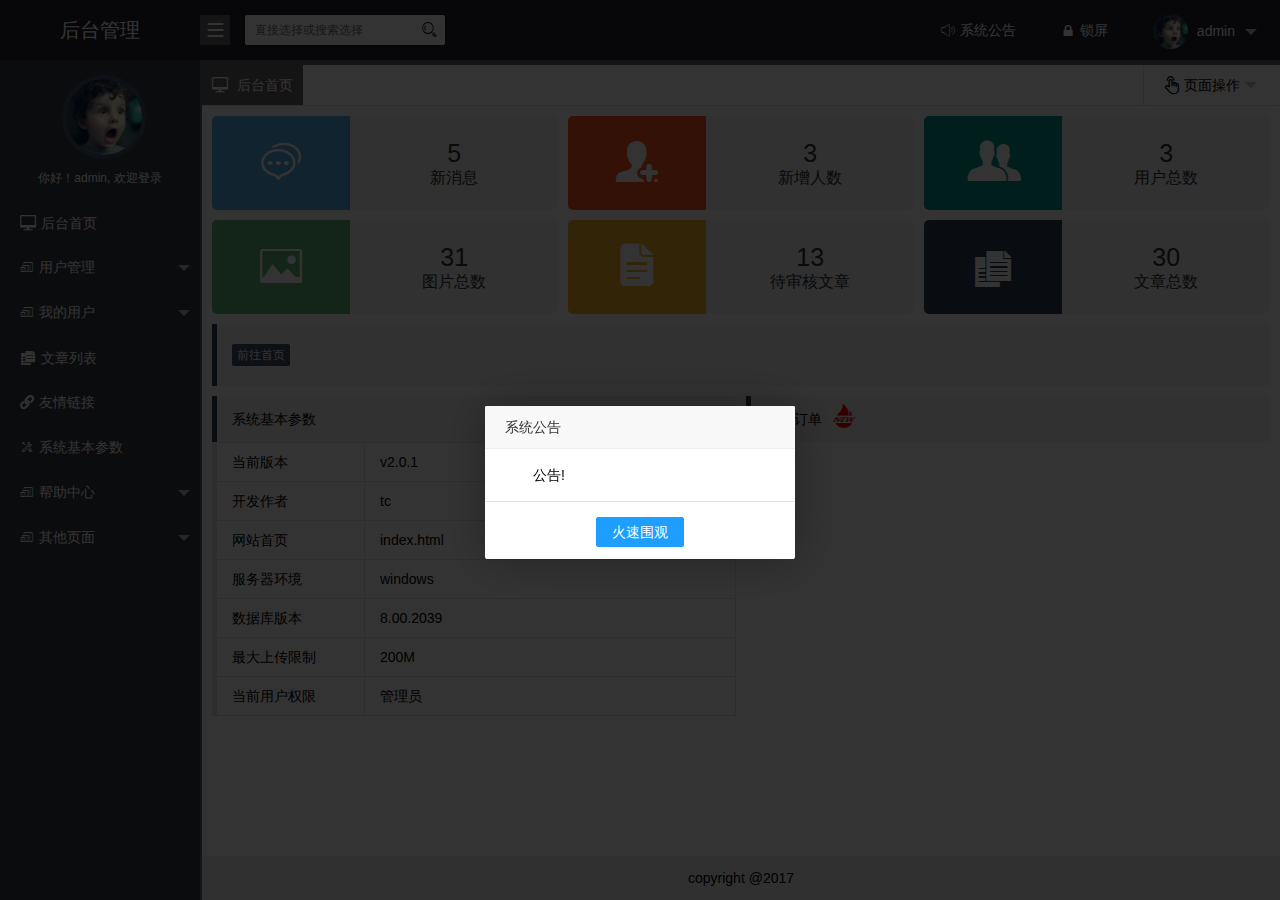
==== ladmin/index.html @ b46e9833 "ladmin" ====
<!DOCTYPE html>
<html>
<head>
	<meta charset="utf-8">
	<title>后台管理</title>
	<meta name="renderer" content="webkit">
	<meta http-equiv="X-UA-Compatible" content="IE=edge,chrome=1">
	<meta http-equiv="Access-Control-Allow-Origin" content="*">
	<meta name="viewport" content="width=device-width, initial-scale=1, maximum-scale=1">
	<meta name="apple-mobile-web-app-status-bar-style" content="black">
	<meta name="apple-mobile-web-app-capable" content="yes">
	<meta name="format-detection" content="telephone=no">
	<link rel="icon" href="favicon.ico">
	<link rel="stylesheet" href="layui/css/layui.css" media="all" />
	<link rel="stylesheet" href="css/font.css" media="all" />
	<link rel="stylesheet" href="css/main.css" media="all" />
</head>
<body class="main_body">
	<div class="layui-layout layui-layout-admin">
		<!-- 顶部 -->
		<div class="layui-header header">
			<div class="layui-main">
				<a href="#" class="logo">后台管理</a>
				<!-- 显示/隐藏菜单 -->
				<a href="javascript:;" class="iconfont hideMenu icon-menu1"></a>
				<!-- 搜索 -->
				<div class="layui-form component">
			        <select name="modules" lay-verify="required" lay-search="">
						<option value="">直接选择或搜索选择</option>
						<option value="1">layer</option>
						<option value="2">form</option>
						<option value="3">layim</option>
						<option value="4">element</option>
						<option value="5">laytpl</option>
						<option value="6">upload</option>
						<option value="7">laydate</option>
						<option value="8">laypage</option>
						<option value="9">flow</option>
						<option value="10">util</option>
						<option value="11">code</option>
						<option value="12">tree</option>
						<option value="13">layedit</option>
						<option value="14">nav</option>
						<option value="15">tab</option>
						<option value="16">table</option>
						<option value="17">select</option>
						<option value="18">checkbox</option>
						<option value="19">switch</option>
						<option value="20">radio</option>
			        </select>
			        <i class="layui-icon">&#xe615;</i>
			    </div>
			    <!-- 天气信息 -->
			    <div class="weather" pc>
			    	<div id="tp-weather-widget"></div>
					<script>(function(T,h,i,n,k,P,a,g,e){g=function(){P=h.createElement(i);a=h.getElementsByTagName(i)[0];P.src=k;P.charset="utf-8";P.async=1;a.parentNode.insertBefore(P,a)};T["ThinkPageWeatherWidgetObject"]=n;T[n]||(T[n]=function(){(T[n].q=T[n].q||[]).push(arguments)});T[n].l=+new Date();if(T.attachEvent){T.attachEvent("onload",g)}else{T.addEventListener("load",g,false)}}(window,document,"script","tpwidget","//widget.seniverse.com/widget/chameleon.js"))</script>
					<script>tpwidget("init", {
					    "flavor": "slim",
					    "location": "WX4FBXXFKE4F",
					    "geolocation": "enabled",
					    "language": "zh-chs",
					    "unit": "c",
					    "theme": "chameleon",
					    "container": "tp-weather-widget",
					    "bubble": "disabled",
					    "alarmType": "badge",
					    "color": "#FFFFFF",
					    "uid": "U9EC08A15F",
					    "hash": "039da28f5581f4bcb5c799fb4cdfb673"
					});
					tpwidget("show");</script>
			    </div>
			    <!-- 顶部右侧菜单 -->
			    <ul class="layui-nav top_menu">
			    	<li class="layui-nav-item showNotice" id="showNotice" pc>
						<a href="javascript:;"><i class="iconfont icon-gonggao"></i><cite>系统公告</cite></a>
					</li>
			    	<li class="layui-nav-item" mobile>
			    		<a href="javascript:;" class="mobileAddTab" data-url="page/user/changePwd.html"><i class="iconfont icon-shezhi1" data-icon="icon-shezhi1"></i><cite>设置</cite></a>
			    	</li>
			    	<li class="layui-nav-item" mobile>
			    		<a href="page/login/login.html" class="signOut"><i class="iconfont icon-loginout"></i> 退出</a>
			    	</li>
					<li class="layui-nav-item lockcms" pc>
						<a href="javascript:;"><i class="iconfont icon-lock1"></i><cite>锁屏</cite></a>
					</li>
					<li class="layui-nav-item" pc>
						<a href="javascript:;">
							<img src="images/face.jpg" class="layui-circle" width="35" height="35">
							<cite>admin</cite>
						</a>
						<dl class="layui-nav-child">
							<dd><a href="javascript:;" data-url="page/user/userInfo.html"><i class="iconfont icon-zhanghu" data-icon="icon-zhanghu"></i><cite>个人资料</cite></a></dd>
							<dd><a href="javascript:;" data-url="page/user/changePwd.html"><i class="iconfont icon-shezhi1" data-icon="icon-shezhi1"></i><cite>修改密码</cite></a></dd>
							<dd><a href="javascript:;" class="changeSkin"><i class="iconfont icon-huanfu"></i><cite>更换皮肤</cite></a></dd>
							<dd><a href="page/login/login.html" class="signOut"><i class="iconfont icon-loginout"></i><cite>退出</cite></a></dd>
						</dl>
					</li>
				</ul>
			</div>
		</div>
		<!-- 左侧导航 -->
		<div class="layui-side layui-bg-black">
			<div class="user-photo">
				<a class="img" title="我的头像" ><img src="images/face.jpg"></a>
				<p>你好！<span class="userName">admin</span>, 欢迎登录</p>
			</div>
			<div class="navBar layui-side-scroll"></div>
		</div>
		<!-- 右侧内容 -->
		<div class="layui-body layui-form">
			<div class="layui-tab marg0" lay-filter="bodyTab" id="top_tabs_box">
				<ul class="layui-tab-title top_tab" id="top_tabs">
					<li class="layui-this" lay-id=""><i class="iconfont icon-computer"></i> <cite>后台首页</cite></li>
				</ul>
				<ul class="layui-nav closeBox">
				  <li class="layui-nav-item">
				    <a href="javascript:;"><i class="iconfont icon-caozuo"></i> 页面操作</a>
				    <dl class="layui-nav-child">
					  <dd><a href="javascript:;" class="refresh refreshThis"><i class="layui-icon">&#x1002;</i> 刷新当前</a></dd>
				      <dd><a href="javascript:;" class="closePageOther"><i class="iconfont icon-prohibit"></i> 关闭其他</a></dd>
				      <dd><a href="javascript:;" class="closePageAll"><i class="iconfont icon-guanbi"></i> 关闭全部</a></dd>
				    </dl>
				  </li>
				</ul>
				<div class="layui-tab-content clildFrame">
					<div class="layui-tab-item layui-show">
						<iframe src="page/main.html"></iframe>
					</div>
				</div>
			</div>
		</div>
		<!-- 底部 -->
		<div class="layui-footer footer">
			<p>copyright @2017</p>
		</div>
	</div>
	
	<!-- 移动导航 -->
	<div class="site-tree-mobile layui-hide"><i class="layui-icon">&#xe602;</i></div>
	<div class="site-mobile-shade"></div>

	<script type="text/javascript" src="layui/layui.js"></script>
	<script type="text/javascript" src="js/leftNav.js"></script>
	<script type="text/javascript" src="js/index.js"></script>
</body>
</html>
---- ladmin/layui/css/layui.css ----
/** layui-v1.0.9_rls MIT License By http://www.layui.com */
 .layui-laypage a,a{text-decoration:none}.layui-btn,.layui-inline,img{vertical-align:middle}.layui-btn,.layui-unselect{-webkit-user-select:none;-ms-user-select:none;-moz-user-select:none}.layui-btn,.layui-tree li i,.layui-unselect{-moz-user-select:none}blockquote,body,button,dd,div,dl,dt,form,h1,h2,h3,h4,h5,h6,input,li,ol,p,pre,td,textarea,th,ul{margin:0;padding:0;-webkit-tap-highlight-color:rgba(0,0,0,0)}a:active,a:hover{outline:0}img{display:inline-block;border:none}li{list-style:none}table{border-collapse:collapse;border-spacing:0}h1,h2,h3{font-size:14px;font-weight:400}h4,h5,h6{font-size:100%;font-weight:400}button,input,optgroup,option,select,textarea{font-family:inherit;font-size:inherit;font-style:inherit;font-weight:inherit;outline:0}pre{white-space:pre-wrap;white-space:-moz-pre-wrap;white-space:-pre-wrap;white-space:-o-pre-wrap;word-wrap:break-word}::-webkit-scrollbar{width:10px;height:10px}::-webkit-scrollbar-button:vertical{display:none}::-webkit-scrollbar-corner,::-webkit-scrollbar-track{background-color:#e2e2e2}::-webkit-scrollbar-thumb{border-radius:0;background-color:rgba(0,0,0,.3)}::-webkit-scrollbar-thumb:vertical:hover{background-color:rgba(0,0,0,.35)}::-webkit-scrollbar-thumb:vertical:active{background-color:rgba(0,0,0,.38)}@font-face{font-family:layui-icon;src:url(../font/iconfont.eot?v=1.0.9);src:url(../font/iconfont.eot?v=1.0.9#iefix) format('embedded-opentype'),url(../font/iconfont.svg?v=1.0.9#iconfont) format('svg'),url(../font/iconfont.woff?v=1.0.9) format('woff'),url(../font/iconfont.ttf?v=1.0.9) format('truetype')}.layui-icon{font-family:layui-icon!important;font-size:16px;font-style:normal;-webkit-font-smoothing:antialiased;-moz-osx-font-smoothing:grayscale}body{line-height:24px;font:14px Helvetica Neue,Helvetica,PingFang SC,\5FAE\8F6F\96C5\9ED1,Tahoma,Arial,sans-serif}hr{height:1px;margin:10px 0;border:0;background-color:#e2e2e2;clear:both}a{color:#333}a:hover{color:#777}a cite{font-style:normal;*cursor:pointer}.layui-box,.layui-box *{-webkit-box-sizing:content-box!important;-moz-box-sizing:content-box!important;box-sizing:content-box!important}.layui-border-box,.layui-border-box *{-webkit-box-sizing:border-box!important;-moz-box-sizing:border-box!important;box-sizing:border-box!important}.layui-clear{clear:both;*zoom:1}.layui-clear:after{content:'\20';clear:both;*zoom:1;display:block;height:0}.layui-inline{position:relative;display:inline-block;*display:inline;*zoom:1}.layui-edge{position:absolute;width:0;height:0;border-style:dashed;border-color:transparent;overflow:hidden}.layui-elip{text-overflow:ellipsis;overflow:hidden;white-space:nowrap}.layui-disabled,.layui-disabled:hover{color:#d2d2d2!important;cursor:not-allowed!important}.layui-circle{border-radius:100%}.layui-show{display:block!important}.layui-hide{display:none!important}.layui-main{position:relative;width:1140px;margin:0 auto}.layui-header{position:relative;z-index:1000;height:60px}.layui-header a:hover{transition:all .5s;-webkit-transition:all .5s}.layui-side{position:fixed;top:0;bottom:0;z-index:999;width:200px;overflow-x:hidden}.layui-side-scroll{width:220px;height:100%;overflow-x:hidden}.layui-body{position:absolute;left:200px;right:0;top:0;bottom:0;z-index:998;width:auto;overflow:hidden;overflow-y:auto;-webkit-box-sizing:border-box;-moz-box-sizing:border-box;box-sizing:border-box}.layui-layout-admin .layui-header{background-color:#23262E}.layui-layout-admin .layui-side{top:60px;width:200px;overflow-x:hidden}.layui-layout-admin .layui-body{top:60px;bottom:44px}.layui-layout-admin .layui-main{width:auto;margin:0 15px}.layui-layout-admin .layui-footer{position:fixed;left:200px;right:0;bottom:0;height:44px;background-color:#eee}.layui-btn,.layui-input,.layui-select,.layui-textarea,.layui-upload-button{outline:0;-webkit-transition:border-color .3s cubic-bezier(.65,.05,.35,.5);transition:border-color .3s cubic-bezier(.65,.05,.35,.5);-webkit-box-sizing:border-box!important;-moz-box-sizing:border-box!important;box-sizing:border-box!important}.layui-elem-quote{margin-bottom:10px;padding:15px;line-height:22px;border-left:5px solid #2F4056;border-radius:0 2px 2px 0;background-color:#f2f2f2}.layui-quote-nm{border-color:#e2e2e2;border-style:solid;border-width:1px 1px 1px 5px;background:0 0}.layui-elem-field{margin-bottom:10px;padding:0;border:1px solid #e2e2e2}.layui-elem-field legend{margin-left:20px;padding:0 10px;font-size:20px;font-weight:300}.layui-field-title{margin:10px 0 20px;border:none;border-top:1px solid #e2e2e2}.layui-field-box{padding:10px 15px}.layui-field-title .layui-field-box{padding:10px 0}.layui-progress{position:relative;height:6px;border-radius:20px;background-color:#e2e2e2}.layui-progress-bar{position:absolute;width:0;max-width:100%;height:6px;border-radius:20px;text-align:right;background-color:#5FB878;transition:all .3s;-webkit-transition:all .3s}.layui-progress-big,.layui-progress-big .layui-progress-bar{height:18px;line-height:18px}.layui-progress-text{position:relative;top:-18px;line-height:18px;font-size:12px;color:#666}.layui-progress-big .layui-progress-text{position:static;padding:0 10px;color:#fff}.layui-collapse{border:1px solid #e2e2e2;border-radius:2px}.layui-colla-item{border-top:1px solid #e2e2e2}.layui-colla-item:first-child{border-top:none}.layui-colla-title{position:relative;height:42px;line-height:42px;padding:0 15px 0 35px;color:#333;background-color:#f2f2f2;cursor:pointer}.layui-colla-content{display:none;padding:10px 15px;line-height:22px;border-top:1px solid #e2e2e2;color:#666}.layui-colla-icon{position:absolute;left:15px;top:0;font-size:14px}.layui-bg-red{background-color:#FF5722}.layui-bg-orange{background-color:#F7B824}.layui-bg-green{background-color:#2F4056}.layui-bg-cyan{background-color:#2F4056}.layui-bg-blue{background-color:#1E9FFF}.layui-bg-black{background-color:#393D49}.layui-bg-gray{background-color:#eee}.layui-word-aux{font-size:12px;color:#999;padding:0 5px}.layui-btn{display:inline-block;height:38px;line-height:38px;padding:0 18px;background-color:#2F4056;color:#fff;white-space:nowrap;text-align:center;font-size:14px;border:none;border-radius:2px;cursor:pointer;opacity:.9;filter:alpha(opacity=90)}.layui-btn:hover{opacity:.8;filter:alpha(opacity=80);color:#fff}.layui-btn:active{opacity:1;filter:alpha(opacity=100)}.layui-btn+.layui-btn{margin-left:10px}.layui-btn-radius{border-radius:100px}.layui-btn .layui-icon{font-size:18px;vertical-align:bottom}.layui-btn-primary{border:1px solid #C9C9C9;background-color:#fff;color:#555}.layui-btn-primary:hover{border-color:#2F4056;color:#333}.layui-btn-normal{background-color:#1E9FFF}.layui-btn-warm{background-color:#F7B824}.layui-btn-danger{background-color:#FF5722}.layui-btn-disabled,.layui-btn-disabled:active,.layui-btn-disabled:hover{border:1px solid #e6e6e6;background-color:#FBFBFB;color:#C9C9C9;cursor:not-allowed;opacity:1}.layui-btn-big{height:44px;line-height:44px;padding:0 25px;font-size:16px}.layui-btn-small{height:30px;line-height:30px;padding:0 10px;font-size:12px}.layui-btn-small i{font-size:16px!important}.layui-btn-mini{height:22px;line-height:22px;padding:0 5px;font-size:12px}.layui-btn-mini i{font-size:14px!important}.layui-btn-group{display:inline-block;vertical-align:middle;font-size:0}.layui-btn-group .layui-btn{margin-left:0!important;margin-right:0!important;border-left:1px solid rgba(255,255,255,.5);border-radius:0}.layui-btn-group .layui-btn-primary{border-left:none}.layui-btn-group .layui-btn-primary:hover{border-color:#C9C9C9;color:#2F4056}.layui-btn-group .layui-btn:first-child{border-left:none;border-radius:2px 0 0 2px}.layui-btn-group .layui-btn-primary:first-child{border-left:1px solid #c9c9c9}.layui-btn-group .layui-btn:last-child{border-radius:0 2px 2px 0}.layui-btn-group .layui-btn+.layui-btn{margin-left:0}.layui-btn-group+.layui-btn-group{margin-left:10px}.layui-input,.layui-select,.layui-textarea{height:38px;line-height:38px;line-height:36px\9;border:1px solid #e6e6e6;background-color:#fff;border-radius:2px}.layui-form-label,.layui-form-mid,.layui-textarea{line-height:20px;position:relative}.layui-input,.layui-textarea{display:block;width:100%;padding-left:10px}.layui-input:hover,.layui-textarea:hover{border-color:#D2D2D2!important}.layui-input:focus,.layui-textarea:focus{border-color:#C9C9C9!important}.layui-textarea{min-height:100px;height:auto;padding:6px 10px;resize:vertical}.layui-select{padding:0 10px}.layui-form input[type=checkbox],.layui-form input[type=radio],.layui-form select{display:none}.layui-form-item{margin-bottom:15px;clear:both;*zoom:1}.layui-form-item:after{content:'\20';clear:both;*zoom:1;display:block;height:0}.layui-form-label{float:left;display:block;padding:9px 15px;width:80px;font-weight:400;text-align:right}.layui-form-item .layui-inline{margin-bottom:5px;margin-right:10px}.layui-input-block,.layui-input-inline{position:relative}.layui-input-block{margin-left:110px;min-height:36px}.layui-input-inline{display:inline-block;vertical-align:middle}.layui-form-item .layui-input-inline{float:left;width:190px;margin-right:10px}.layui-form-text .layui-input-inline{width:auto}.layui-form-mid{float:left;display:block;padding:8px 0;margin-right:10px}.layui-form-danger+.layui-form-select .layui-input,.layui-form-danger:focus{border:1px solid #FF5722!important}.layui-form-select{position:relative}.layui-form-select .layui-input{padding-right:30px;cursor:pointer}.layui-form-select .layui-edge{position:absolute;right:10px;top:50%;margin-top:-3px;cursor:pointer;border-width:6px;border-top-color:#c2c2c2;border-top-style:solid;transition:all .3s;-webkit-transition:all .3s}.layui-form-select dl{display:none;position:absolute;left:0;top:42px;padding:5px 0;z-index:999;min-width:100%;border:1px solid #d2d2d2;max-height:300px;overflow-y:auto;background-color:#fff;border-radius:2px;box-shadow:0 2px 4px rgba(0,0,0,.12);box-sizing:border-box}.layui-form-select dl dd,.layui-form-select dl dt{padding:0 10px;line-height:36px;white-space:nowrap;overflow:hidden;text-overflow:ellipsis}.layui-form-select dl dt{font-size:12px;color:#999}.layui-form-select dl dd{cursor:pointer}.layui-form-select dl dd:hover{background-color:#f2f2f2}.layui-form-select .layui-select-group dd{padding-left:20px}.layui-form-select dl dd.layui-this{background-color:#5FB878;color:#fff}.layui-form-checkbox,.layui-form-select dl dd.layui-disabled{background-color:#fff}.layui-form-selected dl{display:block}.layui-form-checkbox,.layui-form-checkbox *,.layui-form-radio,.layui-form-radio *,.layui-form-switch{display:inline-block;vertical-align:middle}.layui-form-selected .layui-edge{margin-top:-9px;-webkit-transform:rotate(180deg);transform:rotate(180deg);margin-top:-3px\9}:root .layui-form-selected .layui-edge{margin-top:-9px\0/IE9}.layui-select-none{margin:5px 0;text-align:center;color:#999}.layui-select-disabled .layui-disabled{border-color:#eee!important}.layui-select-disabled .layui-edge{border-top-color:#d2d2d2}.layui-form-checkbox{position:relative;height:30px;line-height:28px;margin-right:10px;padding-right:30px;border:1px solid #d2d2d2;cursor:pointer;font-size:0;border-radius:2px;-webkit-transition:.1s linear;transition:.1s linear;box-sizing:border-box!important}.layui-form-checkbox:hover{border:1px solid #c2c2c2}.layui-form-checkbox span{padding:0 10px;height:100%;font-size:14px;background-color:#d2d2d2;color:#fff;overflow:hidden;white-space:nowrap;text-overflow:ellipsis}.layui-form-checkbox:hover span{background-color:#c2c2c2}.layui-form-checkbox i{position:absolute;right:0;width:30px;color:#fff;font-size:20px;text-align:center}.layui-form-checkbox:hover i{color:#c2c2c2}.layui-form-checked,.layui-form-checked:hover{border-color:#5FB878}.layui-form-checked span,.layui-form-checked:hover span{background-color:#5FB878}.layui-form-checked i,.layui-form-checked:hover i{color:#5FB878}.layui-form-item .layui-form-checkbox{margin-top:4px}.layui-form-checkbox[lay-skin=primary]{height:auto!important;line-height:normal!important;border:none!important;margin-right:0;padding-right:0;background:0 0}.layui-form-checkbox[lay-skin=primary] span{float:right;padding-right:15px;line-height:18px;background:0 0;color:#666}.layui-form-checkbox[lay-skin=primary] i{position:relative;top:0;width:16px;line-height:16px;border:1px solid #d2d2d2;font-size:12px;border-radius:2px;background-color:#fff;-webkit-transition:.1s linear;transition:.1s linear}.layui-form-checkbox[lay-skin=primary]:hover i{border-color:#5FB878;color:#fff}.layui-form-checked[lay-skin=primary] i{border-color:#5FB878;background-color:#5FB878;color:#fff}.layui-checkbox-disbaled[lay-skin=primary] span{background:0 0!important}.layui-checkbox-disbaled[lay-skin=primary]:hover i{border-color:#d2d2d2}.layui-form-item .layui-form-checkbox[lay-skin=primary]{margin-top:10px}.layui-form-switch{position:relative;height:22px;line-height:22px;width:42px;padding:0 5px;margin-top:8px;border:1px solid #d2d2d2;border-radius:20px;cursor:pointer;background-color:#fff;-webkit-transition:.1s linear;transition:.1s linear}.layui-form-switch i{position:absolute;left:5px;top:3px;width:16px;height:16px;border-radius:20px;background-color:#d2d2d2;-webkit-transition:.1s linear;transition:.1s linear}.layui-form-switch em{position:absolute;right:5px;top:0;width:25px;padding:0!important;text-align:center!important;color:#999!important;font-style:normal!important;font-size:12px}.layui-form-onswitch{border-color:#5FB878;background-color:#5FB878}.layui-form-onswitch i{left:32px;background-color:#fff}.layui-form-onswitch em{left:5px;right:auto;color:#fff!important}.layui-checkbox-disbaled{border-color:#e2e2e2!important}.layui-checkbox-disbaled span{background-color:#e2e2e2!important}.layui-checkbox-disbaled:hover i{color:#fff!important}.layui-form-radio{line-height:28px;margin:6px 10px 0 0;padding-right:10px;cursor:pointer;font-size:0}.layui-form-radio i{margin-right:8px;font-size:22px;color:#c2c2c2}.layui-form-radio span{font-size:14px}.layui-form-radio i:hover,.layui-form-radioed i{color:#5FB878}.layui-radio-disbaled i{color:#e2e2e2!important}.layui-form-pane .layui-form-label{width:110px;padding:8px 15px;height:38px;line-height:20px;border:1px solid #e6e6e6;border-radius:2px 0 0 2px;text-align:center;background-color:#FBFBFB;overflow:hidden;white-space:nowrap;text-overflow:ellipsis;-webkit-box-sizing:border-box!important;-moz-box-sizing:border-box!important;box-sizing:border-box!important}.layui-form-pane .layui-input-inline{margin-left:-1px}.layui-form-pane .layui-input-block{margin-left:110px;left:-1px}.layui-form-pane .layui-input{border-radius:0 2px 2px 0}.layui-form-pane .layui-form-text .layui-form-label{float:none;width:100%;border-right:1px solid #e6e6e6;border-radius:2px;-webkit-box-sizing:border-box!important;-moz-box-sizing:border-box!important;box-sizing:border-box!important;text-align:left}.layui-laypage button,.layui-laypage input,.layui-nav{-webkit-box-sizing:border-box!important;-moz-box-sizing:border-box!important}.layui-form-pane .layui-form-text .layui-input-inline{display:block;margin:0;top:-1px;clear:both}.layui-form-pane .layui-form-text .layui-input-block{margin:0;left:0;top:-1px}.layui-form-pane .layui-form-text .layui-textarea{min-height:100px;border-radius:0 0 2px 2px}.layui-form-pane .layui-form-checkbox{margin:4px 0 4px 10px}.layui-form-pane .layui-form-radio,.layui-form-pane .layui-form-switch{margin-top:6px;margin-left:10px}.layui-form-pane .layui-form-item[pane]{position:relative;border:1px solid #e6e6e6}.layui-form-pane .layui-form-item[pane] .layui-form-label{position:absolute;left:0;top:0;height:100%;border-width:0 1px 0 0}.layui-form-pane .layui-form-item[pane] .layui-input-inline{margin-left:110px}.layui-layedit{border:1px solid #d2d2d2;border-radius:2px}.layui-layedit-tool{padding:3px 5px;border-bottom:1px solid #e2e2e2;font-size:0}.layedit-tool-fixed{position:fixed;top:0;border-top:1px solid #e2e2e2}.layui-layedit-tool .layedit-tool-mid,.layui-layedit-tool .layui-icon{display:inline-block;vertical-align:middle;text-align:center;font-size:14px}.layui-layedit-tool .layui-icon{position:relative;width:32px;height:30px;line-height:30px;margin:3px 5px;color:#777;cursor:pointer;border-radius:2px}.layui-layedit-tool .layui-icon:hover{color:#393D49}.layui-layedit-tool .layui-icon:active{color:#000}.layui-layedit-tool .layedit-tool-active{background-color:#e2e2e2;color:#000}.layui-layedit-tool .layui-disabled,.layui-layedit-tool .layui-disabled:hover{color:#d2d2d2;cursor:not-allowed}.layui-layedit-tool .layedit-tool-mid{width:1px;height:18px;margin:0 10px;background-color:#d2d2d2}.layedit-tool-html{width:50px!important;font-size:30px!important}.layedit-tool-b,.layedit-tool-code,.layedit-tool-help{font-size:16px!important}.layedit-tool-d,.layedit-tool-face,.layedit-tool-image,.layedit-tool-unlink{font-size:18px!important}.layedit-tool-image input{position:absolute;font-size:0;left:0;top:0;width:100%;height:100%;opacity:.01;filter:Alpha(opacity=1);cursor:pointer}.layui-layedit-iframe iframe{display:block;width:100%}#LAY_layedit_code{overflow:hidden}.layui-table{width:100%;margin:10px 0;background-color:#fff}.layui-table tr{transition:all .3s;-webkit-transition:all .3s}.layui-table thead tr{background-color:#f2f2f2}.layui-table th{text-align:left}.layui-table td,.layui-table th{padding:9px 15px;min-height:20px;line-height:20px;border:1px solid #e2e2e2;font-size:14px}.layui-table tr:hover,.layui-table[lay-even] tr:nth-child(even){background-color:#f8f8f8}.layui-table[lay-skin=line],.layui-table[lay-skin=row]{border:1px solid #e2e2e2}.layui-table[lay-skin=line] td,.layui-table[lay-skin=line] th{border:none;border-bottom:1px solid #e2e2e2}.layui-table[lay-skin=row] td,.layui-table[lay-skin=row] th{border:none;border-right:1px solid #e2e2e2}.layui-table[lay-skin=nob] td,.layui-table[lay-skin=nob] th{border:none}.layui-upload-button{position:relative;display:inline-block;vertical-align:middle;min-width:60px;height:38px;line-height:38px;border:1px solid #DFDFDF;border-radius:2px;overflow:hidden;background-color:#fff;color:#666}.layui-upload-button:hover{border:1px solid #aaa;color:#333}.layui-upload-button:active{border:1px solid #4CAF50;color:#000}.layui-upload-button input,.layui-upload-file{opacity:.01;filter:Alpha(opacity=1);cursor:pointer}.layui-upload-button input{position:absolute;left:0;top:0;z-index:10;font-size:100px;width:100%;height:100%}.layui-upload-icon{display:block;margin:0 15px;text-align:center}.layui-upload-icon i{margin-right:5px;vertical-align:top;font-size:20px;color:#5FB878}.layui-upload-iframe{position:absolute;width:0;height:0;border:0;visibility:hidden}.layui-upload-enter{border:1px solid #009E94;background-color:#009E94;color:#fff;-webkit-transform:scale(1.1);transform:scale(1.1)}.layui-upload-enter .layui-upload-icon,.layui-upload-enter .layui-upload-icon i{color:#fff}.layui-flow-more{margin:10px 0;text-align:center;color:#999;font-size:14px}.layui-flow-more a{height:32px;line-height:32px}.layui-flow-more a *{display:inline-block;vertical-align:top}.layui-flow-more a cite{padding:0 20px;border-radius:3px;background-color:#eee;color:#333;font-style:normal}.layui-flow-more a cite:hover{opacity:.8}.layui-flow-more a i{font-size:30px;color:#737383}.layui-laypage{display:inline-block;*display:inline;*zoom:1;vertical-align:middle;margin:10px 0;font-size:0}.layui-laypage>:first-child,.layui-laypage>:first-child em{border-radius:2px 0 0 2px}.layui-laypage>:last-child,.layui-laypage>:last-child em{border-radius:0 2px 2px 0}.layui-laypage a,.layui-laypage span{display:inline-block;*display:inline;*zoom:1;vertical-align:middle;padding:0 15px;border:1px solid #e2e2e2;height:28px;line-height:28px;margin:0 -1px 5px 0;background-color:#fff;color:#333;font-size:12px}.layui-laypage em{font-style:normal}.layui-laypage span{color:#999;font-weight:700}.layui-laypage .layui-laypage-curr{position:relative}.layui-laypage .layui-laypage-curr em{position:relative;color:#fff;font-weight:400}.layui-laypage .layui-laypage-curr .layui-laypage-em{position:absolute;left:-1px;top:-1px;padding:1px;width:100%;height:100%;background-color:#2F4056}.layui-laypage-em{border-radius:2px}.layui-laypage-next em,.layui-laypage-prev em{font-family:Sim sun;font-size:16px}.layui-laypage .layui-laypage-total{height:30px;line-height:30px;margin-left:1px;border:none;font-weight:400}.layui-laypage button,.layui-laypage input{height:30px;line-height:30px;border:1px solid #e2e2e2;border-radius:2px;vertical-align:top;background-color:#fff;box-sizing:border-box!important}.layui-laypage input{width:50px;margin:0 5px;text-align:center}.layui-laypage button{margin-left:5px;padding:0 15px;cursor:pointer}.layui-code{position:relative;margin:10px 0;padding:15px;line-height:20px;border:1px solid #ddd;border-left-width:6px;background-color:#F2F2F2;color:#333;font-family:Courier New;font-size:12px}.layui-tree{line-height:26px}.layui-tree li{text-overflow:ellipsis;overflow:hidden;white-space:nowrap}.layui-tree li .layui-tree-spread,.layui-tree li a{display:inline-block;vertical-align:top;height:26px;*display:inline;*zoom:1;cursor:pointer}.layui-tree li a{font-size:0}.layui-tree li a i{font-size:16px}.layui-tree li a cite{padding:0 6px;font-size:14px;font-style:normal}.layui-tree li i{padding-left:6px;color:#333}.layui-tree li .layui-tree-check{font-size:13px}.layui-tree li .layui-tree-check:hover{color:#009E94}.layui-tree li ul{display:none;margin-left:20px}.layui-tree li .layui-tree-enter{line-height:24px;border:1px dotted #000}.layui-tree-drag{display:none;position:absolute;left:-666px;top:-666px;background-color:#f2f2f2;padding:5px 10px;border:1px dotted #000;white-space:nowrap}.layui-tree-drag i{padding-right:5px}.layui-nav{position:relative;padding:0 20px;background-color:#393D49;color:#c2c2c2;border-radius:2px;font-size:0;box-sizing:border-box!important}.layui-nav *{font-size:14px}.layui-nav .layui-nav-item{position:relative;display:inline-block;*display:inline;*zoom:1;vertical-align:middle;line-height:60px}.layui-nav .layui-nav-item a{display:block;padding:0 20px;color:#c2c2c2;transition:all .3s;-webkit-transition:all .3s}.layui-nav .layui-this:after,.layui-nav-bar,.layui-nav-tree .layui-nav-itemed:after{position:absolute;left:0;top:0;width:0;height:5px;background-color:#5FB878;transition:all .2s;-webkit-transition:all .2s}.layui-nav-bar{z-index:1000}.layui-nav .layui-nav-item a:hover,.layui-nav .layui-this a{color:#fff}.layui-nav .layui-this:after{content:'';top:auto;bottom:0;width:100%}.layui-nav .layui-nav-more{content:'';width:0;height:0;border-style:solid dashed dashed;border-color:#c2c2c2 transparent transparent;overflow:hidden;cursor:pointer;transition:all .2s;-webkit-transition:all .2s;position:absolute;top:28px;right:3px;border-width:6px}.layui-nav .layui-nav-mored,.layui-nav-itemed .layui-nav-more{top:22px;border-style:dashed dashed solid;border-color:transparent transparent #c2c2c2}.layui-nav-child{display:none;position:absolute;left:0;top:65px;min-width:100%;line-height:36px;padding:5px 0;box-shadow:0 2px 4px rgba(0,0,0,.12);border:1px solid #d2d2d2;background-color:#fff;z-index:100;border-radius:2px;white-space:nowrap}.layui-nav .layui-nav-child a{color:#333}.layui-nav .layui-nav-child a:hover{background-color:#f2f2f2;color:#333}.layui-nav-child dd{position:relative}.layui-nav-child dd.layui-this{background-color:#5FB878;color:#fff}.layui-nav-child dd.layui-this a{color:#fff}.layui-nav-child dd.layui-this:after{display:none}.layui-nav-tree{width:200px;padding:0}.layui-nav-tree .layui-nav-item{display:block;width:100%;line-height:45px}.layui-nav-tree .layui-nav-item a{height:45px;text-overflow:ellipsis;overflow:hidden;white-space:nowrap}.layui-nav-tree .layui-nav-item a:hover{background-color:#4E5465}.layui-nav-tree .layui-nav-child dd.layui-this,.layui-nav-tree .layui-this,.layui-nav-tree .layui-this>a,.layui-nav-tree .layui-this>a:hover{background-color:#2F4056;color:#fff}.layui-nav-tree .layui-this:after{display:none}.layui-nav-itemed>a,.layui-nav-tree .layui-nav-title a,.layui-nav-tree .layui-nav-title a:hover{background-color:#2B2E37!important;color:#fff!important}.layui-nav-tree .layui-nav-bar{width:5px;height:0;background-color:#2F4056}.layui-nav-tree .layui-nav-child{position:relative;z-index:0;top:0;border:none;box-shadow:none}.layui-nav-tree .layui-nav-child a{height:40px;line-height:40px;color:#c2c2c2}.layui-nav-tree .layui-nav-child,.layui-nav-tree .layui-nav-child a:hover{background:0 0;color:#fff}.layui-nav-tree .layui-nav-more{top:20px;right:10px}.layui-nav-itemed .layui-nav-more{top:14px}.layui-nav-itemed .layui-nav-child{display:block;padding:0}.layui-nav-side{position:fixed;top:0;bottom:0;left:0;overflow-x:hidden;z-index:999}.layui-breadcrumb{visibility:hidden;font-size:0}.layui-breadcrumb a{padding-right:8px;line-height:22px;font-size:14px;color:#333!important}.layui-breadcrumb a:hover{color:#01AAED!important}.layui-breadcrumb a cite,.layui-breadcrumb a span{color:#666;cursor:text;font-style:normal}.layui-breadcrumb a span{padding-left:8px;font-family:Sim sun}.layui-tab{margin:10px 0;text-align:left!important}.layui-fixbar li,.layui-tab-bar,.layui-tab-title li,.layui-util-face ul li{cursor:pointer;text-align:center}.layui-tab[overflow]>.layui-tab-title{overflow:hidden}.layui-tab-title{position:relative;left:0;height:40px;white-space:nowrap;font-size:0;border-bottom:1px solid #e2e2e2;transition:all .2s;-webkit-transition:all .2s}.layui-tab-title li{display:inline-block;*display:inline;*zoom:1;vertical-align:middle;font-size:14px;transition:all .2s;-webkit-transition:all .2s;position:relative;line-height:40px;min-width:65px;padding:0 10px}.layui-tab-title li a{display:block}.layui-tab-title .layui-this{color:#000}.layui-tab-title .layui-this:after{position:absolute;left:0;top:0;content:'';width:100%;height:41px;border:1px solid #e2e2e2;border-bottom-color:#fff;border-radius:2px 2px 0 0;-webkit-box-sizing:border-box!important;-moz-box-sizing:border-box!important;box-sizing:border-box!important;pointer-events:none}.layui-tab-bar{position:absolute;right:0;top:0;z-index:10;width:30px;height:39px;line-height:39px;border:1px solid #e2e2e2;border-radius:2px;background-color:#fff}.layui-tab-bar .layui-icon{position:relative;display:inline-block;top:3px;transition:all .3s;-webkit-transition:all .3s}.layui-tab-item,.layui-util-face .layui-layer-TipsG{display:none}.layui-tab-more{padding-right:30px;height:auto;white-space:normal}.layui-tab-more li.layui-this:after{border-bottom-color:#e2e2e2;border-radius:2px}.layui-tab-more .layui-tab-bar .layui-icon{top:-2px;top:3px\9;-webkit-transform:rotate(180deg);transform:rotate(180deg)}:root .layui-tab-more .layui-tab-bar .layui-icon{top:-2px\0/IE9}.layui-tab-content{padding:10px}.layui-tab-title li .layui-tab-close{position:relative;margin-left:8px;top:1px;color:#c2c2c2;transition:all .2s;-webkit-transition:all .2s}.layui-tab-title li .layui-tab-close:hover{border-radius:2px;background-color:#FF5722;color:#fff}.layui-tab-brief>.layui-tab-title .layui-this{color:#2F4056}.layui-tab-brief>.layui-tab-more li.layui-this:after,.layui-tab-brief>.layui-tab-title .layui-this:after{border:none;border-radius:0;border-bottom:3px solid #5FB878}.layui-tab-brief[overflow]>.layui-tab-title .layui-this:after{top:-1px}.layui-tab-card{border:1px solid #e2e2e2;border-radius:2px;box-shadow:0 2px 5px 0 rgba(0,0,0,.1)}.layui-tab-card>.layui-tab-title{background-color:#f2f2f2}.layui-tab-card>.layui-tab-title li{margin-right:-1px;margin-left:-1px}.layui-tab-card>.layui-tab-title .layui-this{background-color:#fff}.layui-tab-card>.layui-tab-title .layui-this:after{border-top:none;border-width:1px;border-bottom-color:#fff}.layui-tab-card>.layui-tab-title .layui-tab-bar{height:40px;line-height:40px;border-radius:0;border-top:none;border-right:none}.layui-tab-card>.layui-tab-more .layui-this{background:0 0;color:#5FB878}.layui-tab-card>.layui-tab-more .layui-this:after{border:none}.layui-fixbar{position:fixed;right:15px;bottom:15px;z-index:9999}.layui-fixbar li{width:50px;height:50px;line-height:50px;margin-bottom:1px;font-size:30px;background-color:#9F9F9F;color:#fff;border-radius:2px;opacity:.95}.layui-fixbar li:hover{opacity:.85}.layui-fixbar li:active{opacity:1}.layui-fixbar .layui-fixbar-top{display:none;font-size:40px}body .layui-util-face{border:none;background:0 0}body .layui-util-face .layui-layer-content{padding:0;background-color:#fff;color:#666;box-shadow:none}.layui-util-face ul{position:relative;width:372px;padding:10px;border:1px solid #D9D9D9;background-color:#fff;box-shadow:0 0 20px rgba(0,0,0,.2)}.layui-util-face ul li{float:left;border:1px solid #e8e8e8;height:22px;width:26px;overflow:hidden;margin:-1px 0 0 -1px;padding:4px 2px}.layui-util-face ul li:hover{position:relative;z-index:2;border:1px solid #eb7350;background:#fff9ec}.layui-anim{-webkit-animation-duration:.3s;animation-duration:.3s;-webkit-animation-fill-mode:both;animation-fill-mode:both}.layui-anim-loop{-webkit-animation-iteration-count:infinite;animation-iteration-count:infinite}@-webkit-keyframes layui-rotate{from{-webkit-transform:rotate(0)}to{-webkit-transform:rotate(360deg)}}@keyframes layui-rotate{from{transform:rotate(0)}to{transform:rotate(360deg)}}.layui-anim-rotate{-webkit-animation-name:layui-rotate;animation-name:layui-rotate;-webkit-animation-duration:1s;animation-duration:1s;-webkit-animation-timing-function:linear;animation-timing-function:linear}@-webkit-keyframes layui-up{from{-webkit-transform:translate3d(0,100%,0);opacity:.3}to{-webkit-transform:translate3d(0,0,0);opacity:1}}@keyframes layui-up{from{transform:translate3d(0,100%,0);opacity:.3}to{transform:translate3d(0,0,0);opacity:1}}.layui-anim-up{-webkit-animation-name:layui-up;animation-name:layui-up}@-webkit-keyframes layui-upbit{from{-webkit-transform:translate3d(0,30px,0);opacity:.3}to{-webkit-transform:translate3d(0,0,0);opacity:1}}@keyframes layui-upbit{from{transform:translate3d(0,30px,0);opacity:.3}to{transform:translate3d(0,0,0);opacity:1}}.layui-anim-upbit{-webkit-animation-name:layui-upbit;animation-name:layui-upbit}@-webkit-keyframes layui-scale{0%{opacity:.3;-webkit-transform:scale(.5)}100%{opacity:1;-webkit-transform:scale(1)}}@keyframes layui-scale{0%{opacity:.3;-ms-transform:scale(.5);transform:scale(.5)}100%{opacity:1;-ms-transform:scale(1);transform:scale(1)}}.layui-anim-scale{-webkit-animation-name:layui-scale;animation-name:layui-scale}@-webkit-keyframes layui-scale-spring{0%{opacity:.5;-webkit-transform:scale(.5)}80%{opacity:.8;-webkit-transform:scale(1.1)}100%{opacity:1;-webkit-transform:scale(1)}}@keyframes layui-scale-spring{0%{opacity:.5;-ms-transform:scale(.5);transform:scale(.5)}80%{opacity:.8;-ms-transform:scale(1.1);transform:scale(1.1)}100%{opacity:1;-ms-transform:scale(1);transform:scale(1)}}.layui-anim-scaleSpring{-webkit-animation-name:layui-scale-spring;animation-name:layui-scale-spring}@media screen and (max-width:450px){.layui-form-item .layui-form-label{text-overflow:ellipsis;overflow:hidden;white-space:nowrap}.layui-form-item .layui-inline{display:block;margin-right:0;margin-bottom:20px;clear:both}.layui-form-item .layui-inline:after{content:'\20';clear:both;display:block;height:0}.layui-form-item .layui-input-inline{display:block;float:none;left:-3px;width:auto;margin:0 0 10px 112px}.layui-form-item .layui-input-inline+.layui-form-mid{margin-left:110px;top:-5px;padding:0}.layui-form-item .layui-form-checkbox{margin-right:5px;margin-bottom:5px}}

 /*子页面样式*/
.childrenBody{ margin:10px 10px 0; }
.layui-table td, .layui-table th{ word-break:break-all; }
/*文字选中背景色*/
::selection{background:#ff5722; color:#fff;}
/*表格中的操作按钮样式问题*/
.layui-table .layui-btn, .layui-table .layui-btn+.layui-btn{ margin:2px 5px; }
.layui-inline{ margin:5px 5px 5px 0; }
---- ladmin/css/font.css ----
@font-face {font-family: "iconfont";
  src: url('font/font_tnyc012u2rlwstt9.eot?t=1499243955345'); /* IE9*/
  src: url('font/font_tnyc012u2rlwstt9.eot?t=1499243955345#iefix') format('embedded-opentype'), /* IE6-IE8 */
  url('font/font_tnyc012u2rlwstt9.woff?t=1499243955345') format('woff'), /* chrome, firefox */
  url('font/font_tnyc012u2rlwstt9.ttf?t=1499243955345') format('truetype'), /* chrome, firefox, opera, Safari, Android, iOS 4.2+*/
  url('font/font_tnyc012u2rlwstt9.svg?t=1499243955345#iconfont') format('svg'); /* iOS 4.1- */
}

.iconfont {
  font-family:"iconfont" !important;
  font-size:16px;
  font-style:normal;
  -webkit-font-smoothing: antialiased;
  -moz-osx-font-smoothing: grayscale;
}

.icon-zhanghu:before { content: "\e605"; }

.icon-lock1:before { content: "\e622"; }

.icon-erweima:before { content: "\e62d"; }

.icon-xinlangweibo:before { content: "\e63d"; }

.icon-qq:before { content: "\e63e"; }

.icon-icon:before { content: "\e609"; }

.icon-edit:before { content: "\e602"; }

.icon-computer:before { content: "\e645"; }

.icon-text:before { content: "\e64d"; }

.icon-guanbi:before { content: "\e62f"; }

.icon-loginout:before { content: "\e608"; }

.icon-shuaxin1:before { content: "\e648"; }

.icon-shezhi1:before { content: "\e64a"; }

.icon-gonggao:before { content: "\e614"; }

.icon-menu1:before { content: "\e62a"; }

.icon-wenben:before { content: "\e600"; }

.icon-dengji3:before { content: "\e61e"; }

.icon-dengji1:before { content: "\e628"; }

.icon-dengji2:before { content: "\e629"; }

.icon-dengji4:before { content: "\e62b"; }

.icon-dengji5:before { content: "\e62c"; }

.icon-dengji6:before { content: "\e62e"; }

.icon-new1:before { content: "\e610"; }

.icon-huanfu:before { content: "\e623"; }

.icon-link:before { content: "\e657"; }

.icon-lingsheng:before { content: "\e601"; }

.icon-star:before { content: "\e783"; }

.icon-dongtaifensishu:before { content: "\e603"; }

.icon-prohibit:before { content: "\e73a"; }

.icon-caozuo:before { content: "\e64e"; }

.icon-weather:before { content: "\e89e"; }
---- ladmin/css/main.css ----
/*公共样式*/
.main_body{ min-width:320px; }
.layui-elem-quote.title{ padding:10px 15px; margin-bottom:0; }
.layui-tab-more{ position: relative; z-index: 99; background:#fff; }
.layui-layer-tab .layui-layer-title span.layui-layer-tabnow{ height:42px !important; }
.layui-layer-tab .layui-layer-title span{ min-width:45px !important; }
.marg0{ margin:0; }
/*模拟加载层图标样式*/
.layui-layer-dialog .layui-layer-content .layui-layer-ico16{ background-size:100% 100% !important; }

/*样式改变的过渡*/
.showMenu .layui-body,.showMenu .layui-footer,.showMenu.layui-layout-admin .layui-side,.logo,.top_menu .layui-nav-item[pc],.component,.top_menu .layui-nav-item[mobile],.layui-nav,.layui-layout-admin .layui-main,.site-mobile .layui-side,.layui-layout-admin .layui-side,.site-mobile .site-tree-mobile,.layui-body,.layui-layout-admin .layui-footer,.layui-layout-admin .layui-side,.panel,.panel .panel_icon i{ transition: all 0.3s ease-in-out;-webkit-transition: all 0.3s ease-in-out;-o-transition: all 0.3s ease-in-out;-moz-transition: all 0.3s ease-in-out;-ms-transition: all 0.3s ease-in-out; }


.showMenu.layui-layout-admin .layui-side{ left:-200px; }
.showMenu .layui-body,.showMenu .layui-footer{ left:0; }
.layui-layout-admin .layui-main{ margin:0; }
.logo{ color: #fff; float: left; line-height:60px; font-size:20px; padding:0 25px; text-align: center; width:150px;}
.hideMenu{ float:left; width:20px; height:20px; margin:15px 15px 0 0; font-size:17px; text-align:center; padding:5px 5px; color:#fff; background-color:#666; }
.hideMenu:hover{ color:#fff; }
.weather{ color:#fff; float:left; margin:15px 0 0 50px;}
.component{ float: left; width:200px; height:30px; margin-top: 15px; position: relative;}
.component .layui-input{ height:30px; line-height: 30px; font-size:12px; border:none; transition: all 0.3s; }
.component .layui-input:focus{ background:#fff; color:#000; }
.component .layui-form-select dl{ top:33px; background:#fff; }
.component .layui-form-select .layui-edge,.top_menu .layui-nav-item[mobile]{ display:none; }
.component .layui-icon{ position: absolute; right:8px; top:8px; color:#000; }

/*顶部右侧导航*/
.layui-nav .layui-nav-item>a{ color:#fff; }
.top_menu{ position:absolute; right:0; background:none }
.top_menu.layui-nav .layui-this:after{ width:0px; }
.top_menu.layui-nav .layui-this,.closeBox.layui-nav .layui-this{ background-color:transparent; }
.top_menu.layui-nav .layui-this a,.closeBox.layui-nav .layui-this a{ color:#c2c2c2; }
.top_menu.layui-nav dd.layui-this a,.closeBox.layui-nav dd.layui-this a{ color:#333; }
.top_menu.layui-nav .layui-nav-child a:hover,.closeBox.layui-nav .layui-nav-child a:hover{ color:#fff; background-color:#5FB878; }
.top_menu .iconfont{ font-size: 14px !important; }
.top_menu .layui-nav-bar{ top:60px !important; background-color:rgba(0,0,0,0.7) }

/*左侧用户头像*/
.layui-nav{ background-color:inherit !important; }
.layui-layout-admin .layui-side{ left:0; }
.user-photo{width: 200px; height: 120px; padding-top: 15px; padding-bottom: 5px;}
.user-photo a.img{ display: block; width: 76px; height: 76px; margin: 0 auto; margin-bottom: 15px;}
.user-photo a.img img{ display: block; border: none; width: 100%; height: 100%; border-radius: 50%; -webkit-border-radius: 50%; -moz-border-radius: 50%; border: 4px solid #44576b;}
.user-photo p{ display: block; width: 100%; height: 25px; color: #ffffff; text-align: center; font-size: 12px; white-space: nowrap;line-height: 25px; overflow: hidden;}
/*左侧导航重定义*/
.layui-nav-item a cite{ padding:0 5px; }
.layui-side-scroll{ height:auto; }
.layui-nav-tree .layui-nav-child a{ padding-left: 40px; }
.layui-nav-tree .layui-nav-child a:hover{ background-color:#4E5465; }
.layui-nav-tree .layui-nav-child dd.layui-this a:hover{ background-color:#009688; }

/*右侧body*/
#top_tabs_box{ padding-right:138px; height:40px; border-bottom:1px solid #e2e2e2; }
#top_tabs{ position: absolute; border-bottom:none;}
/*多窗口页面操作下拉*/
.closeBox{ position:absolute; right:0; background-color:#fff !important; color:#000; border-left:1px solid #e2e2e2; border-bottom:1px solid #e2e2e2; }
.closeBox .layui-nav-item{ line-height:40px; }
.closeBox .layui-nav-item a,.closeBox .layui-nav-item a:hover{ color:#000; }
.closeBox .layui-nav-more{ top:17px; }
.closeBox .layui-nav-mored{ top:11px; }
.closeBox .layui-nav-child{ top:42px; left:-12px; }
.closeBox .layui-nav-bar{ display:none; }
.closeBox .icon-caozuo{ font-size: 20px; position:absolute; top:1px; left:-2px; }

.layui-body{overflow:hidden; border-top:5px solid #666;border-left:2px solid #666;}
.layui-tab-content{ height:100%; padding:0; }
.layui-tab-item{ position: absolute; top: 41px; bottom:0; left: 0; right: 0; padding: 0; margin: 0; -webkit-overflow-scrolling:touch; overflow:auto;}
.layui-tab-title .layui-this{ background-color:#666; color:#fff; }
.layui-tab-title .layui-this:after{ border:none; }
.layui-tab-title li cite{ font-style: normal; padding-left:5px; }
.clildFrame.layui-tab-content{ padding-right: 0; }
.clildFrame.layui-tab-content iframe{ width: 100%; height:100%; border:none; min-width: 320px; position:absolute; }
/*main.html*/
.row,.col,.panel_word,.panel_icon{ box-sizing:border-box; -webkit-box-sizing:border-box; -moz-box-sizing:border-box; -o-box-sizing:border-box;}
.row{ margin-left:-10px; overflow:hidden;}
.col{ padding-left:10px;}
.panel{float: left; text-align: center; width:16.666%; min-width:210px; margin-bottom: 10px;}
.panel_box a{display:block; background-color:#f2f2f2; border-radius:5px; overflow:hidden; }
.panel_icon{ width:40%; display: inline-block; padding:22px 0; background-color:#54ade8;float:left;}
.panel_icon i{ font-size:3em; color:#fff;}
.panel a:hover .panel_icon i{ display:inline-block; transform:rotate(360deg); -webkit-transform:rotate(360deg); -moz-transform:rotate(360deg); -o-transform:rotate(360deg); -ms-transform:rotate(360deg);}
.panel_word{ width:60%; display: inline-block; float:right; margin-top: 22px; }
.panel_word span{ font-size:25px; display:block; height:30px; line-height:30px; }
.allNews em{ font-style:normal; font-size:16px;display: block; }
.panel_box a .allNews cite{ display:none; }
.panel_box a cite{ font-size:16px; display: block; font-style:normal; }
.sysNotice{ width:50%; float: left; }
.sysNotice .layui-elem-quote{ line-height:26px; position: relative;}
.sysNotice .layui-table{ margin-top:0; border-left:5px solid #e2e2e2; }
.sysNotice .title .icon-new1{ position: absolute; top:8px; margin-left: 10px; color:#f00; font-size:25px; }
.explain .layui-btn{ margin:5px 5px 5px 0; }

/*打开页面动画*/
.layui-tab-item.layui-show{ animation:moveTop 1s; -webkit-animation:moveTop 1s; animation-fill-mode:both; -webkit-animation-fill-mode:both; }
@keyframes moveTop{
    0% {opacity: 0;-webkit-transform: translateY(20px);-ms-transform: translateY(20px);transform: translateY(20px);}
    100% {opacity: 1;-webkit-transform: translateY(0);-ms-transform: translateY(0);transform: translateY(0);}
}
@-o-keyframes moveTop{
    0% {opacity: 0;-webkit-transform: translateY(20px);-ms-transform: translateY(20px);transform: translateY(20px);}
    100% {opacity: 1;-webkit-transform: translateY(0);-ms-transform: translateY(0);transform: translateY(0);}
}
@-moz-keyframes moveTop{
    0% {opacity: 0;-webkit-transform: translateY(20px);-ms-transform: translateY(20px);transform: translateY(20px);}
    100% {opacity: 1;-webkit-transform: translateY(0);-ms-transform: translateY(0);transform: translateY(0);}
}
@-webkit-keyframes moveTop{
    0% {opacity: 0;-webkit-transform: translateY(20px);-ms-transform: translateY(20px);transform: translateY(20px);}
    100% {opacity: 1;-webkit-transform: translateY(0);-ms-transform: translateY(0);transform: translateY(0);}
}

/*锁屏*/
.admin-header-lock{width: 320px; height: 170px; padding: 20px; position: relative; text-align: center;}
.admin-header-lock-img{width: 60px; height: 60px; margin: 0 auto;}
.admin-header-lock-img img{width: 60px; height: 60px; border-radius: 100%;}
.admin-header-lock-name{color: #009688;margin: 8px 0 15px 0;}
.input_btn{ overflow: hidden; margin-bottom: 10px; }
.admin-header-lock-input{width: 170px; color: #fff;background-color: #009688; float: left; margin:0 10px 0 40px; border:none;}
.admin-header-lock-input::-webkit-input-placeholder {color:#fff;}
.admin-header-lock-input::-moz-placeholder {color:#fff;}
.admin-header-lock-input::-ms-input-placeholder {color:#fff;}
.admin-header-lock-input:-moz-placeholder {color:#fff;}
#unlock{ float: left; }
#lock-box p{ color:#e60000; }

/*换肤*/
.skins_box{ padding:10px 34px 0; }
.skinBtn{ text-align:right; }
/*橙色*/
.orange .layui-layout-admin .layui-header{ background-color:orange; }
.orange .layui-bg-black{ background-color:#e47214; }
/*蓝色*/
.blue .layui-layout-admin .layui-header{ background-color:#3396d8; }
.blue .layui-bg-black,.blue .hideMenu{ background-color:#146aa2; }

/*自定义*/
.skinCustom{ visibility:hidden; }
.skinCustom input{ width:48%; margin:5px 2% 5px 0; float:left; }

.orange .layui-nav-tree .layui-nav-child a,.blue .layui-nav-tree .layui-nav-child a{ color:#fff; }
.orange .top_menu.layui-nav .layui-nav-more,.blue .top_menu.layui-nav .layui-nav-more{border-color:#fff transparent transparent !important;}
.orange .top_menu.layui-nav-itemed .layui-nav-more,.orange .top_menu.layui-nav .layui-nav-mored,.blue .top_menu.layui-nav-itemed .layui-nav-more,.blue .top_menu.layui-nav .layui-nav-mored{border-color:transparent transparent #fff !important;}

/*底部*/
.footer{ text-align: center; line-height:44px;border-left: 2px solid #666;}


/*响应式*/
@media screen and (max-width:1282px){
	.panel{ width:33.3333%; }
}
@media screen and (max-width:1050px){
	.layui-nav.top_menu .layui-nav-item a{ padding:0 10px; }
	/*天气信息*/
	.weather[pc]{ display: none !important; }
	.sysNotice{ width:100%; }
	.component{ width:165px; }
}
@media screen and (max-width: 750px){
	.logo{ padding:0;}
	.top_menu .layui-nav-item[pc],.component,.site-mobile .site-tree-mobile{ display: none !important; }
	.top_menu .layui-nav-item.showNotice[pc]{ display:inline-block !important; }
	.top_menu .layui-nav-item[mobile]{ display:inline-block; }
	.layui-nav.top_menu,.layui-nav.top_menu .layui-nav-item a{ padding:0 10px; }
	.layui-layout-admin .layui-main{ margin-right: 0; }
	.hideMenu{ display:none; }
	/*左侧导航*/
	.layui-layout-admin .layui-side{ left:-260px; }
	.site-mobile .layui-side{ left: 0; z-index:9999; }
	.site-tree-mobile {display: block!important; position: fixed; z-index: 100000; bottom: 15px; left: 15px; width: 50px; height: 50px; line-height: 50px; border-radius: 2px; text-align: center; background-color: rgba(0,0,0,.7); color: #fff;}
	.site-mobile .site-mobile-shade { content: ''; position: fixed; top: 0; bottom: 0; left: 0; right: 0; background-color: rgba(0,0,0,.8); z-index: 999;}

	/*layui-body*/
	.panel{ width:50%; }

	.layui-body,.layui-layout-admin .layui-footer{ left:0; }
}
@media screen and (max-width:432px){
	.top_menu .layui-nav-item.showNotice[pc]{ display:none !important; }
	.panel{ width:100%; }
}
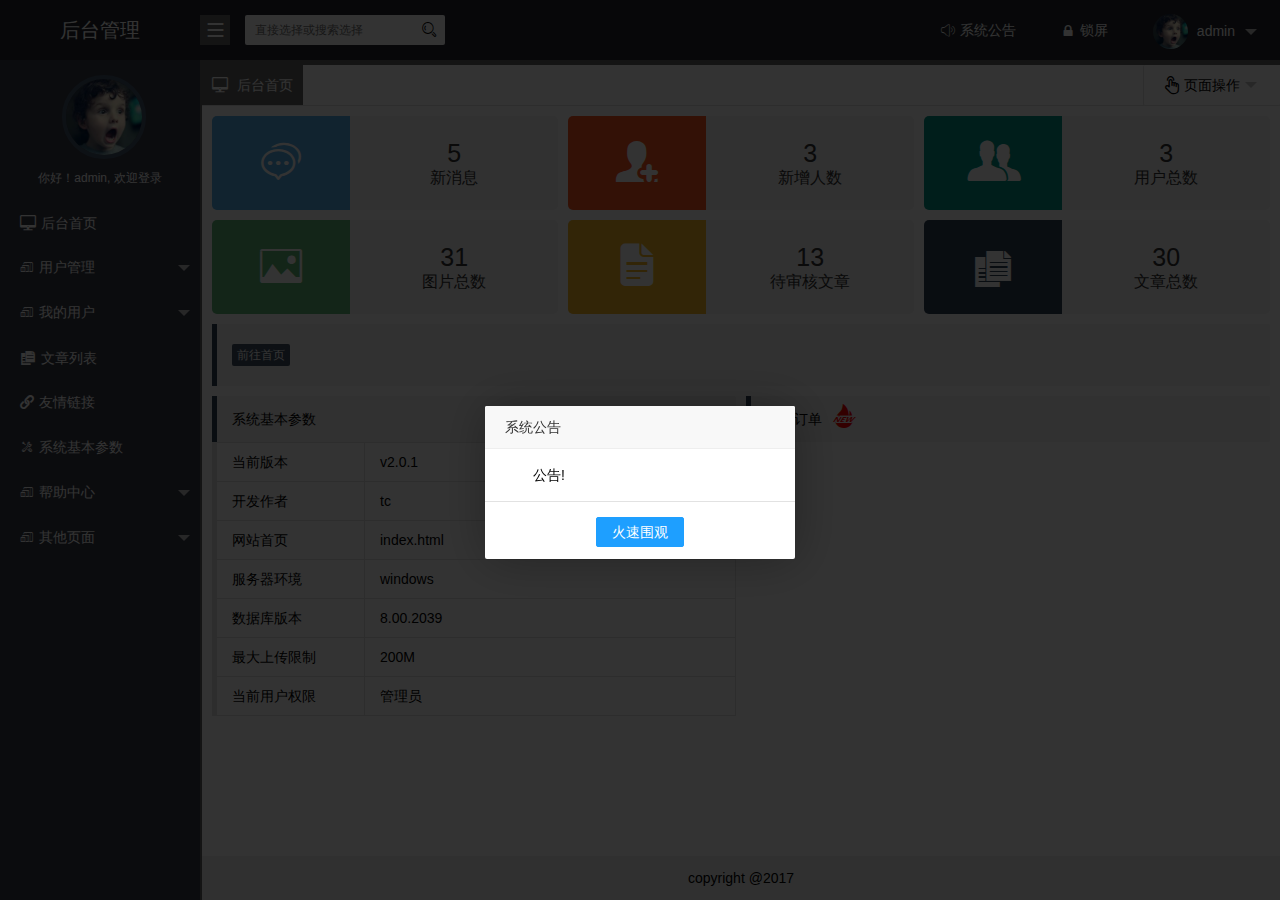
==== commit 4ba22e9f: "github" ====
--- a/ladmin/index.html
+++ b/ladmin/index.html
@@ -1,4 +1,5 @@
 <!DOCTYPE html>
+<!--这是我的注释文件。我只是想在这里试一下github的用法哦  -->
 <html>
 <head>
 	<meta charset="utf-8">
@@ -135,7 +136,7 @@
 			<p>copyright @2017</p>
 		</div>
 	</div>
-	
+
 	<!-- 移动导航 -->
 	<div class="site-tree-mobile layui-hide"><i class="layui-icon">&#xe602;</i></div>
 	<div class="site-mobile-shade"></div>
